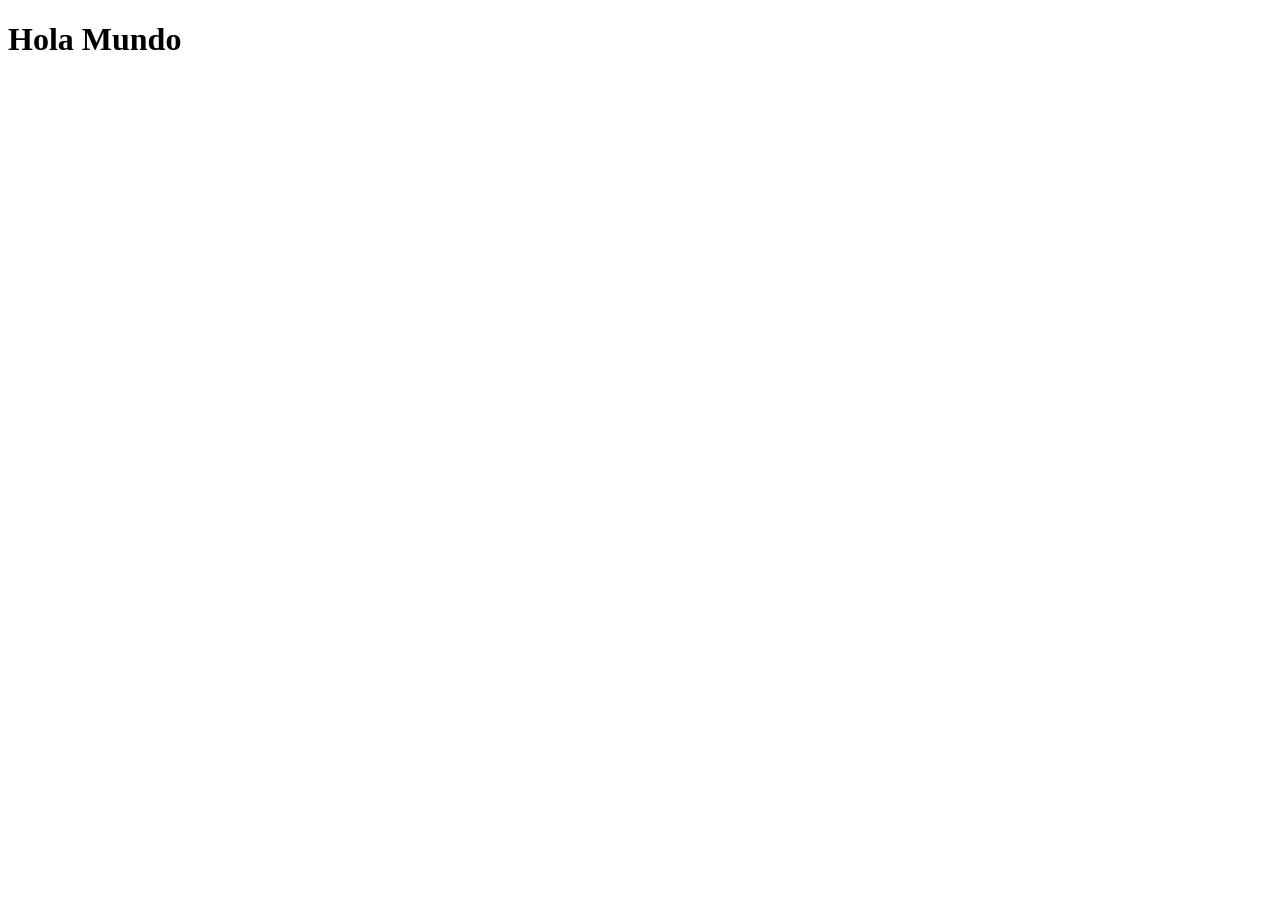
==== mision1/Frontend/index.html @ 4cf56d93 "first commit" ====
<!DOCTYPE html>
<html lang="es">
<head>
    <meta charset="UTF-8">
    <meta name="viewport" content="width=device-width, initial-scale=1.0">
    <title>Mi Primera Web</title>
</head>
<body>
   <h1>Hola Mundo</h1>
    
</body>
</html>
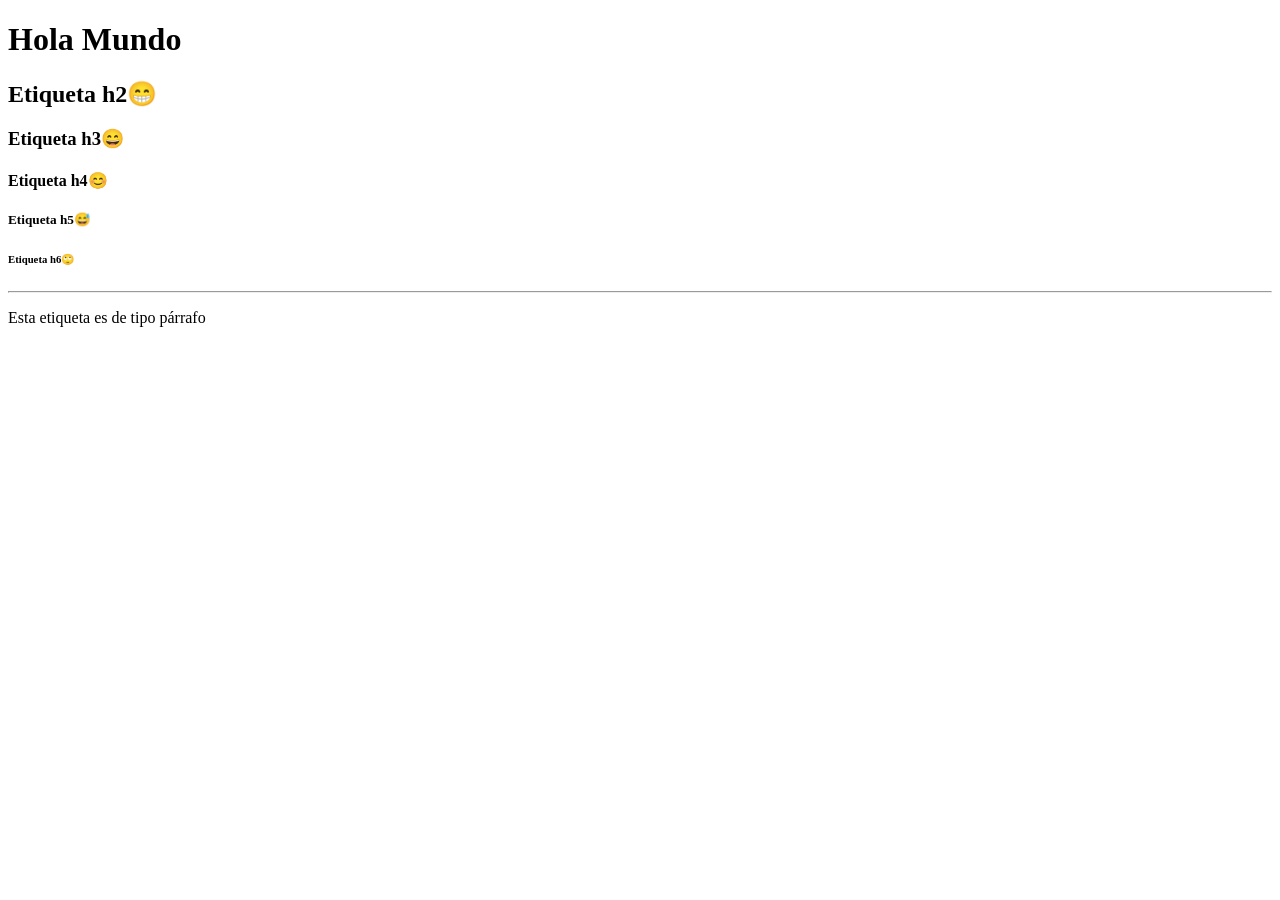
==== commit 2061af3f: "Clase 13-04-20206" ====
--- a/mision1/Frontend/index.html
+++ b/mision1/Frontend/index.html
@@ -6,7 +6,18 @@
     <title>Mi Primera Web</title>
 </head>
 <body>
+<!--comentario-->
    <h1>Hola Mundo</h1>
-    
+   <h2>Etiqueta h2😁</h2>
+   <h3>Etiqueta h3😄</h3>
+   <h4>Etiqueta h4😊</h4>
+   <h5>Etiqueta h5😅</h5>
+   <h6>Etiqueta h6🙄</h6>
+
+   <!-- usuario: admin password: adminin123-->
+   
+   <hr>
+   
+   <p>Esta etiqueta es de tipo párrafo</p>
 </body>
-</html>+</html>
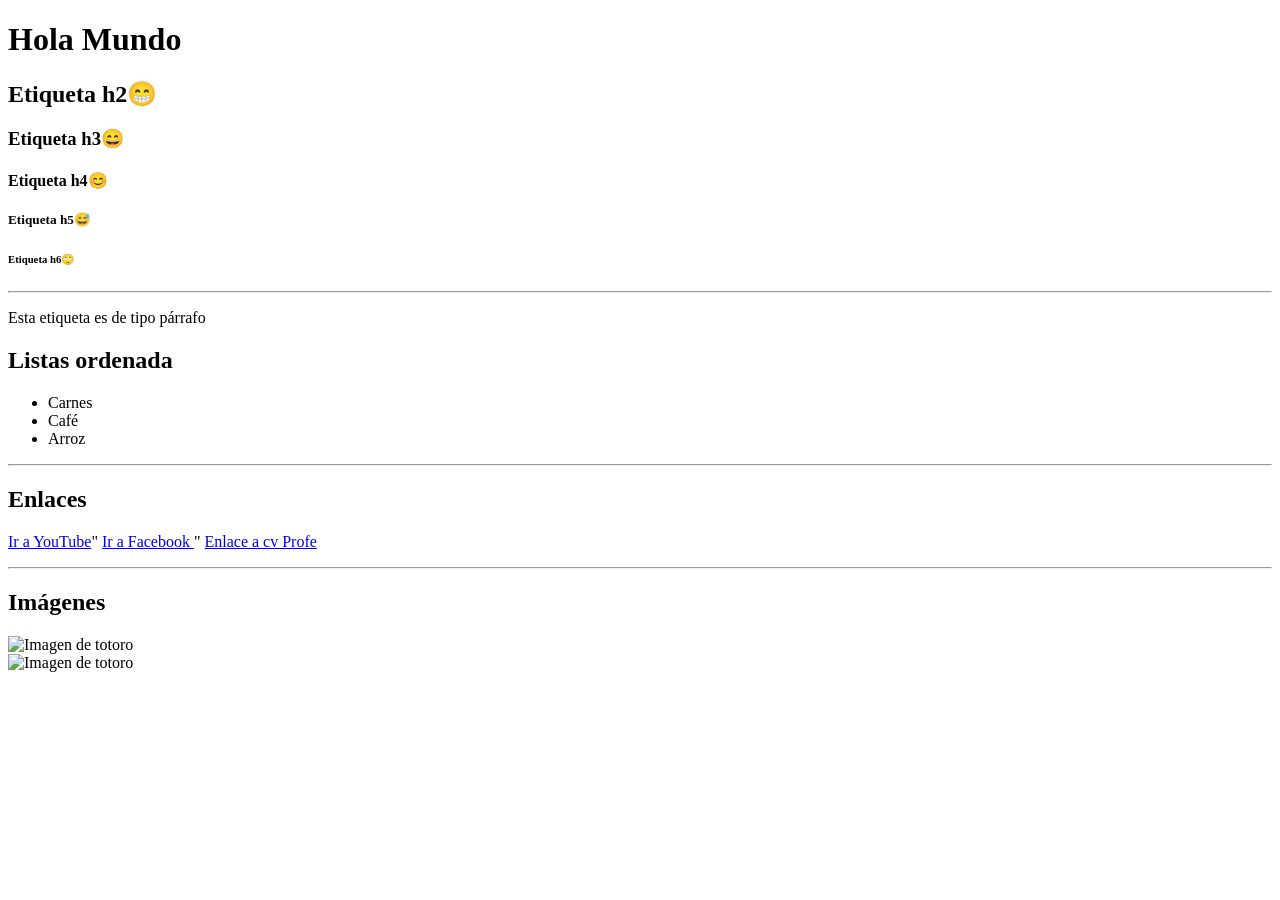
==== commit a5bde199: "14_04_2026" ====
--- a/mision1/Frontend/index.html
+++ b/mision1/Frontend/index.html
@@ -19,5 +19,30 @@
    <hr>
    
    <p>Esta etiqueta es de tipo párrafo</p>
+
+   <!-- Listas ordenadas-->
+    <h2>Listas ordenada</h2>
+
+    <ul>
+
+        <li>Carnes</li>
+        <li>Café</li>
+        <li>Arroz</li>
+    </ul>
+<hr>
+    <!-- Enlace a otras paginas -->
+     <h2>Enlaces</h2>
+     <p>
+        <a href="https://www.youtube.com" target="_blank">Ir a YouTube</a>"
+        <a href="https://www.facebook.com" target="_blank">Ir a Facebook </a>"
+        <a href="https://pruebaurl.github.io"target="_blank">Enlace a cv Profe</a>
+     </p>
+<hr>
+     <!--Imágenes-->
+     <h2>Imágenes</h2>
+     <img src="totoro.jpg" alt="Imagen de totoro"
+     <br>
+     <br>
+     <img src="totoro.jpg" alt="Imagen de totoro" style="max-width: 20%;"
 </body>
 </html>
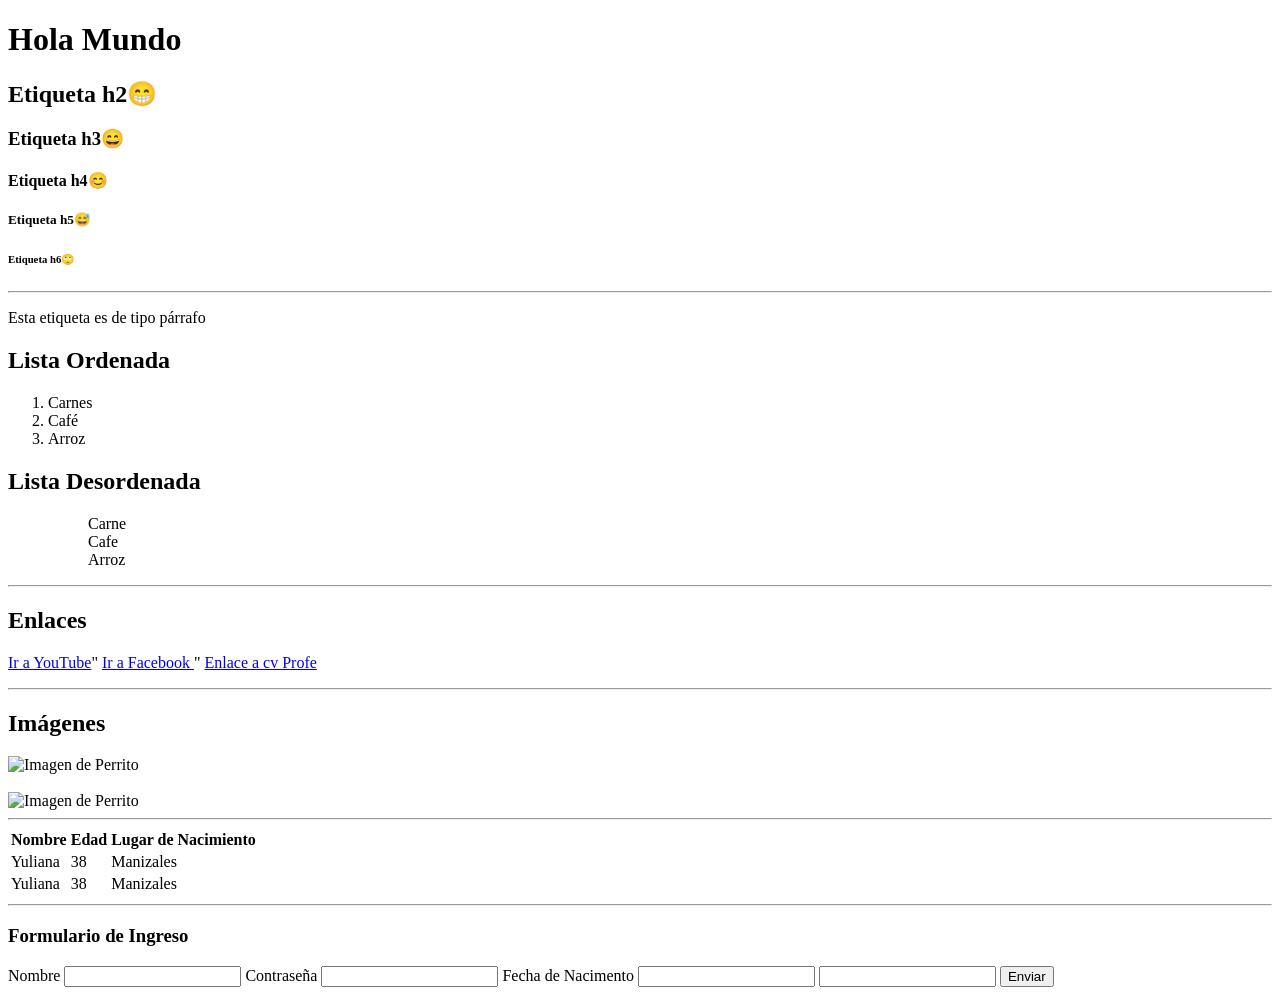
==== commit db13eb7c: "16_04_2026" ====
--- a/mision1/Frontend/index.html
+++ b/mision1/Frontend/index.html
@@ -1,48 +1,92 @@
 <!DOCTYPE html>
 <html lang="es">
+
 <head>
     <meta charset="UTF-8">
     <meta name="viewport" content="width=device-width, initial-scale=1.0">
     <title>Mi Primera Web</title>
 </head>
+
 <body>
-<!--comentario-->
-   <h1>Hola Mundo</h1>
-   <h2>Etiqueta h2😁</h2>
-   <h3>Etiqueta h3😄</h3>
-   <h4>Etiqueta h4😊</h4>
-   <h5>Etiqueta h5😅</h5>
-   <h6>Etiqueta h6🙄</h6>
+    <!--comentario-->
+    <h1>Hola Mundo</h1>
+    <h2>Etiqueta h2😁</h2>
+    <h3>Etiqueta h3😄</h3>
+    <h4>Etiqueta h4😊</h4>
+    <h5>Etiqueta h5😅</h5>
+    <h6>Etiqueta h6🙄</h6>
 
-   <!-- usuario: admin password: adminin123-->
-   
-   <hr>
-   
-   <p>Esta etiqueta es de tipo párrafo</p>
+    <!-- usuario: admin password: adminin123-->
 
-   <!-- Listas ordenadas-->
-    <h2>Listas ordenada</h2>
+    <hr>
 
-    <ul>
+    <p>Esta etiqueta es de tipo párrafo</p>
+
+    <!-- Listas ordenadas-->
+    <h2>Lista Ordenada</h2>
+
+    <ol>
 
         <li>Carnes</li>
         <li>Café</li>
         <li>Arroz</li>
+    </ol>
+    <!-- Lista Desordenada -->
+    <h2>Lista Desordenada</h2>
+    <ul>
+        <ul>Carne</ul>
+        <ul>Cafe</ul>
+        <ul>Arroz</ul>
     </ul>
-<hr>
+    <hr>
     <!-- Enlace a otras paginas -->
-     <h2>Enlaces</h2>
-     <p>
+    <h2>Enlaces</h2>
+    <p>
         <a href="https://www.youtube.com" target="_blank">Ir a YouTube</a>"
         <a href="https://www.facebook.com" target="_blank">Ir a Facebook </a>"
-        <a href="https://pruebaurl.github.io"target="_blank">Enlace a cv Profe</a>
-     </p>
-<hr>
-     <!--Imágenes-->
-     <h2>Imágenes</h2>
-     <img src="totoro.jpg" alt="Imagen de totoro"
-     <br>
-     <br>
-     <img src="totoro.jpg" alt="Imagen de totoro" style="max-width: 20%;"
+        <a href="https://pruebaurl.github.io" target="_blank">Enlace a cv Profe</a>
+    </p>
+    <hr>
+    <!--Imágenes-->
+    <h2>Imágenes</h2>
+    <img src="Perrito.jpg" alt="Imagen de Perrito">
+    <br>
+    <br>
+    <img src="Perrito.jpg" alt="Imagen de Perrito" style="max-width: 20%;">
+    <hr>
+    <!--Crear una tabla-->
+    <table>
+        <tr>
+            <th>Nombre</th>
+            <th>Edad</th>
+            <th>Lugar de Nacimiento</th>
+        </tr>
+        <tr>
+            <td>Yuliana</td>
+            <td>38</td>
+            <td>Manizales</td>
+        </tr>
+        <tr>
+            <td>Yuliana</td>
+            <td>38</td>
+            <td>Manizales</td>
+        </tr>
+    </table>
+    <hr>
+    <!--Formulario-->
+    <h3>Formulario de Ingreso</h3>
+    <form action="">
+
+        <label for="">Nombre</label>
+        <input type="text">
+        <label for="">Contraseña</label>
+        <input type="password">
+        <label for="">Fecha de Nacimento</label>
+        <input type="datetime-local ">
+        <input type="number">
+        <button>Enviar</button>
+    </form>
+
 </body>
-</html>
+
+</html>
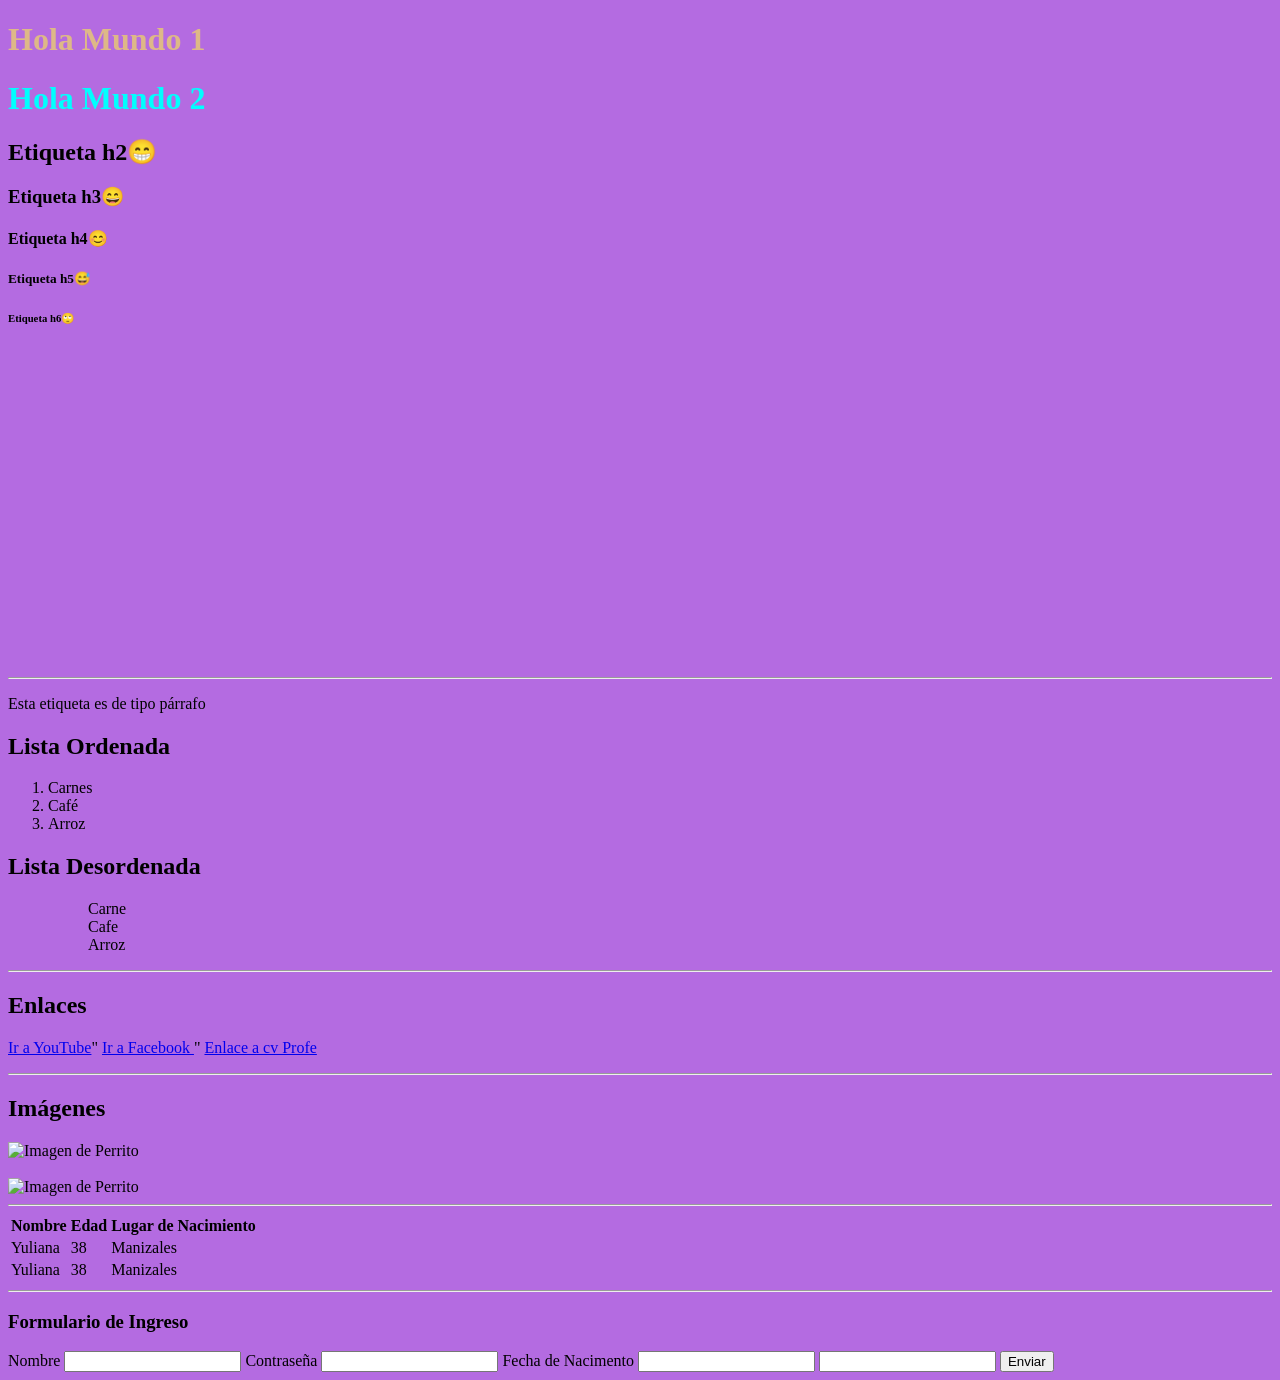
==== commit 321c40dc: "21 abril 2026" ====
--- a/mision1/Frontend/index.html
+++ b/mision1/Frontend/index.html
@@ -5,17 +5,20 @@
     <meta charset="UTF-8">
     <meta name="viewport" content="width=device-width, initial-scale=1.0">
     <title>Mi Primera Web</title>
+    <link rel="stylesheet" href="styles.css">
 </head>
 
 <body>
     <!--comentario-->
-    <h1>Hola Mundo</h1>
+    <h1 class="estilo_h1">Hola Mundo 1 </h1>
+    <h1 class="estilo_h1_v2">Hola Mundo 2 </h1>
     <h2>Etiqueta h2😁</h2>
     <h3>Etiqueta h3😄</h3>
     <h4>Etiqueta h4😊</h4>
     <h5>Etiqueta h5😅</h5>
     <h6>Etiqueta h6🙄</h6>
 
+    <iframe width="560" height="315" src="https://www.youtube.com/embed/1yW22Iv2zjg?si=KNCy0WQf4ABiEmo9" title="YouTube video player" frameborder="0" allow="accelerometer; autoplay; clipboard-write; encrypted-media; gyroscope; picture-in-picture; web-share" referrerpolicy="strict-origin-when-cross-origin" allowfullscreen></iframe>
     <!-- usuario: admin password: adminin123-->
 
     <hr>
--- a/mision1/Frontend/styles.css
+++ b/mision1/Frontend/styles.css
@@ -0,0 +1,11 @@
+body{
+    background: #b46be1;
+}
+
+.estilo_h1{
+    color: burlywood;
+}
+
+.estilo_h1_v2{
+    color: aqua;
+}
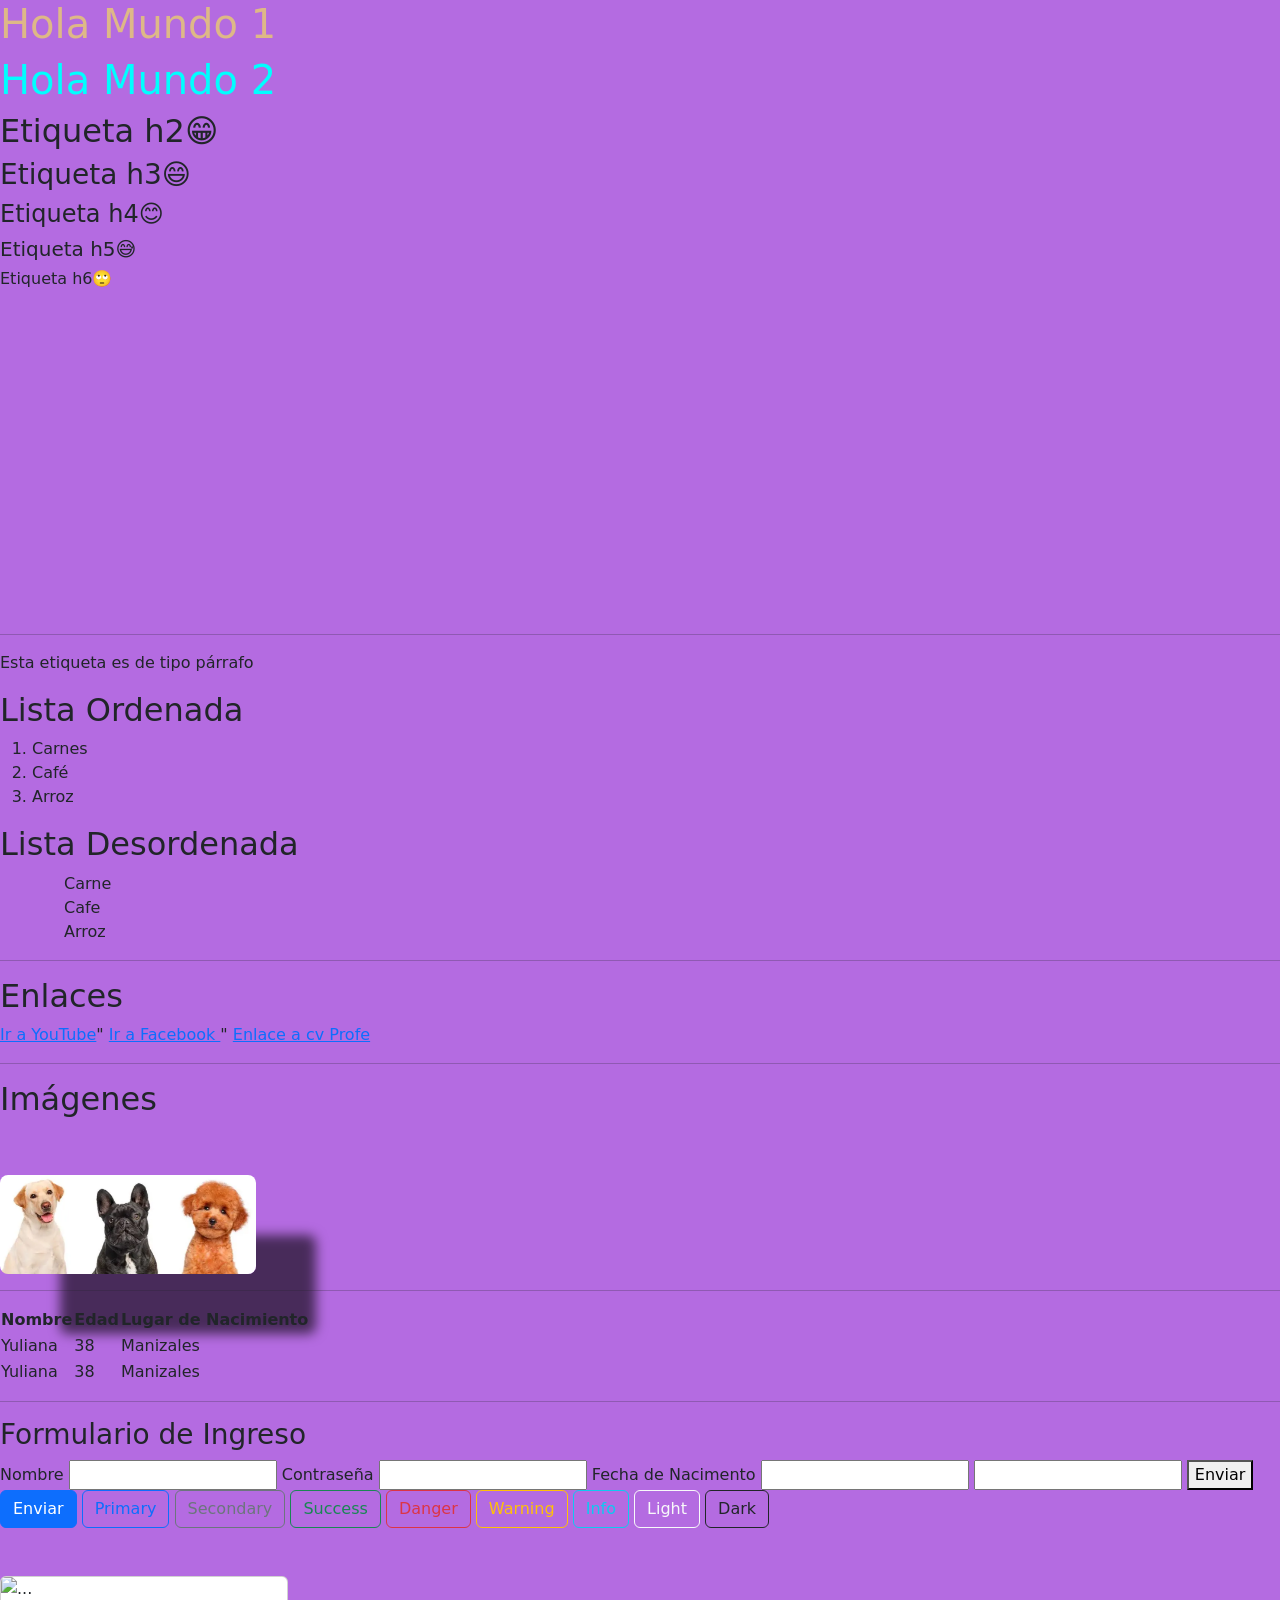
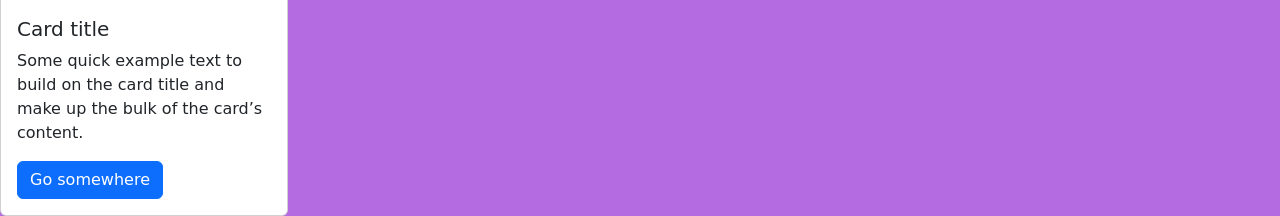
==== commit 7850393b: "22 de abril" ====
--- a/mision1/Frontend/index.html
+++ b/mision1/Frontend/index.html
@@ -5,7 +5,10 @@
     <meta charset="UTF-8">
     <meta name="viewport" content="width=device-width, initial-scale=1.0">
     <title>Mi Primera Web</title>
+    <link href="https://cdn.jsdelivr.net/npm/bootstrap@5.3.8/dist/css/bootstrap.min.css" rel="stylesheet"
+        integrity="sha384-sRIl4kxILFvY47J16cr9ZwB07vP4J8+LH7qKQnuqkuIAvNWLzeN8tE5YBujZqJLB" crossorigin="anonymous">
     <link rel="stylesheet" href="styles.css">
+
 </head>
 
 <body>
@@ -18,7 +21,10 @@
     <h5>Etiqueta h5😅</h5>
     <h6>Etiqueta h6🙄</h6>
 
-    <iframe width="560" height="315" src="https://www.youtube.com/embed/1yW22Iv2zjg?si=KNCy0WQf4ABiEmo9" title="YouTube video player" frameborder="0" allow="accelerometer; autoplay; clipboard-write; encrypted-media; gyroscope; picture-in-picture; web-share" referrerpolicy="strict-origin-when-cross-origin" allowfullscreen></iframe>
+    <iframe width="560" height="315" src="https://www.youtube.com/embed/1yW22Iv2zjg?si=KNCy0WQf4ABiEmo9"
+        title="YouTube video player" frameborder="0"
+        allow="accelerometer; autoplay; clipboard-write; encrypted-media; gyroscope; picture-in-picture; web-share"
+        referrerpolicy="strict-origin-when-cross-origin" allowfullscreen></iframe>
     <!-- usuario: admin password: adminin123-->
 
     <hr>
@@ -52,10 +58,10 @@
     <hr>
     <!--Imágenes-->
     <h2>Imágenes</h2>
-    <img src="Perrito.jpg" alt="Imagen de Perrito">
+    <!-- <img src="Imagenes/perro.png" alt=""> -->
     <br>
     <br>
-    <img src="Perrito.jpg" alt="Imagen de Perrito" style="max-width: 20%;">
+    <img class="mi_imagen" src="Imagenes/perro.PNG" alt="" style="max-width: 20%;">
     <hr>
     <!--Crear una tabla-->
     <table>
@@ -90,6 +96,31 @@
         <button>Enviar</button>
     </form>
 
+    <button class="btn btn-primary">Enviar</button>
+    <button type="button" class="btn btn-outline-primary">Primary</button>
+    <button type="button" class="btn btn-outline-secondary">Secondary</button>
+    <button type="button" class="btn btn-outline-success">Success</button>
+    <button type="button" class="btn btn-outline-danger">Danger</button>
+    <button type="button" class="btn btn-outline-warning">Warning</button>
+    <button type="button" class="btn btn-outline-info">Info</button>
+    <button type="button" class="btn btn-outline-light">Light</button>
+    <button type="button" class="btn btn-outline-dark">Dark</button>
+
+    <br><br><br>
+    <div class="card" style="width: 18rem;">
+        <img src="..." class="card-img-top" alt="...">
+        <div class="card-body">
+            <h5 class="card-title">Card title</h5>
+            <p class="card-text">Some quick example text to build on the card title and make up the bulk of the card’s
+                content.</p>
+            <a href="#" class="btn btn-primary">Go somewhere</a>
+
+        </div>
+    </div>
+    <script src="https://cdn.jsdelivr.net/npm/bootstrap@5.3.8/dist/js/bootstrap.bundle.min.js"
+                integrity="sha384-FKyoEForCGlyvwx9Hj09JcYn3nv7wiPVlz7YYwJrWVcXK/BmnVDxM+D2scQbITxI"
+                crossorigin="anonymous"></script>
+
 </body>
 
 </html>
--- a/mision1/Frontend/styles.css
+++ b/mision1/Frontend/styles.css
@@ -8,4 +8,9 @@
 
 .estilo_h1_v2{
     color: aqua;
+}
+
+.mi_imagen{
+    border-radius: 8px;
+    box-shadow: 60px 60px 12px rgba(0,0,0,0.6);
 }
